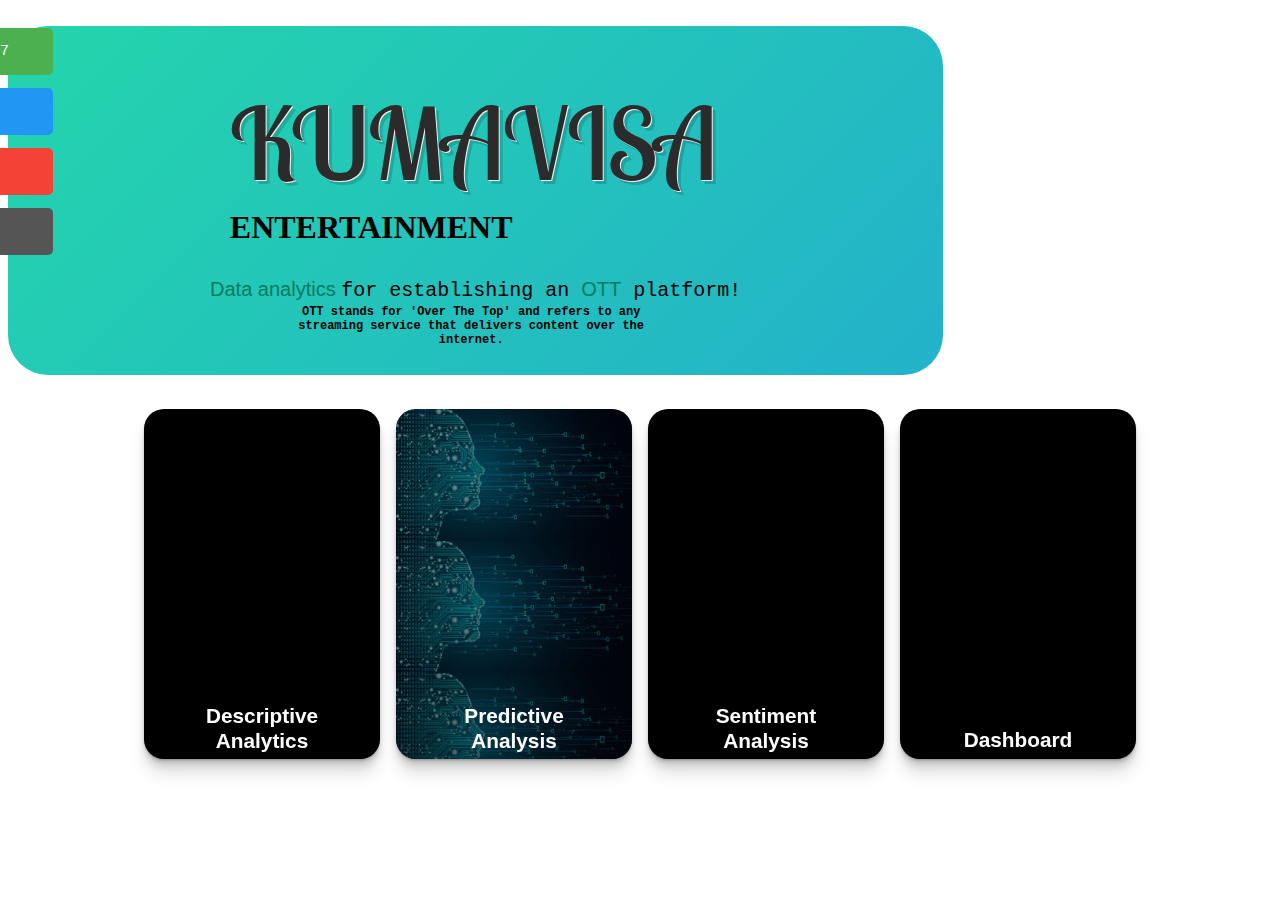
==== index.html @ 15eaf05e "Add files via upload" ====
<!DOCTYPE html>
<html>
<head>
    <title>KUMAVISA Entertainment</title>
    <meta charset="UTF-8">
    <meta name="viewport" content="width=device-width, initial-scale=1.0"> 
    <!-- CSS -->
    <link rel="stylesheet" href="https://cdn.jsdelivr.net/npm/bootstrap@4.5.3/dist/css/bootstrap.min.css" integrity="sha384-TX8t27EcRE3e/ihU7zmQxVncDAy5uIKz4rEkgIXeMed4M0jlfIDPvg6uqKI2xXr2" crossorigin="anonymous">
    <link rel="stylesheet" href="index.css">
    <link href='http://fonts.googleapis.com/css?family=Lobster+Two' rel='stylesheet' type
</head>
<body>
    <br/>
    <div id="mySidenav" class="sidenav">
        <a href="#" id="about">Sachi Trambadia : 321057</a>
        <a href="#" id="blog">Mahek Mulla      : 321043</a>
        <a href="#" id="projects">Viraj Patil : 321025</a>
        <a href="#" id="contact">Kundan Kabra : 321023</a>
      </div>
      
    <div class="container jumbotron1">
        <!-- <div class="main-heading">
               KUMAVISA Entertainment 
        </div> -->
        <h1 class="display-2 heading-big heading-big-square text-center"><span class="kuma">KUMAVISA</span> Entertainment</h1>
        <div class="sub-heading1">
               <span class="ott"> Data analytics </span>for establishing an <span class="ott">OTT</span> platform!
        </div>
        <div class="sub-heading2">      
               OTT stands for 'Over The Top' and refers to any streaming service that delivers content over the internet.      
        </div>
    </div>
    <br>
    <div class="container">
        <main class="page-content">
            <div class="card">
              <div class="content">
                <h2 class="title">Descriptive Analytics</h2>
                <p class="copy">To check which movies should we list on our platform</p>
                <a href="descriptive.html"><button class="btn">View more</button></a>
              </div>
            </div>
            <div class="card">
              <div class="content">
                <h2 class="title">Predictive Analysis</h2>
                <p class="copy">To predict which type of movies we need to produce</p>
                <a href="predictive.html"><button class="btn">View more</button></a>
              </div>
            </div>
            <div class="card">
              <div class="content">
                <h2 class="title">Sentiment Analysis</h2>
                <p class="copy">What audience thinks about some of the top movies</p>
                <a href="sentiment.html"><button class="btn">View more</button></a>
              </div>
            </div>
            <div class="card">
              <div class="content">
                <h2 class="title title-dash">Dashboard</h2>
                <p class="copy">This is where you get everything</p>
                <a href="dashboard.html"><button class="btn">Let's go</button></a>
              </div>
            </div>
          </main>
</div>
<br><br>
<!-- jQuery and JS bundle w/ Popper.js -->
<script src="https://code.jquery.com/jquery-3.5.1.slim.min.js" integrity="sha384-DfXdz2htPH0lsSSs5nCTpuj/zy4C+OGpamoFVy38MVBnE+IbbVYUew+OrCXaRkfj" crossorigin="anonymous"></script>
<script src="https://cdn.jsdelivr.net/npm/bootstrap@4.5.3/dist/js/bootstrap.bundle.min.js" integrity="sha384-ho+j7jyWK8fNQe+A12Hb8AhRq26LrZ/JpcUGGOn+Y7RsweNrtN/tE3MoK7ZeZDyx" crossorigin="anonymous"></script>
</body>
</html>
---- index.css ----
body{
    background-color: white;
    font-family: 'Courier New', Courier, monospace;
    background-image: url(https://images-na.ssl-images-amazon.com/images/I/C1qmG3fnRpS.png);
    backdrop-filter: blur(6px);
    backdrop-filter: brightness(-50px);
    background-size:50% !important;
}

.jumbotron1{
    border-radius: 40px;
    background-image: url();
    background: linear-gradient(-45deg, #ee7752, #e73c7e, #23a6d5, #23d5ab);
	background-size: 400% 400%;
    animation: gradient 15s ease infinite;
    padding: 28px 0px 28px 0px;
    width: 74%;
}

@keyframes gradient {
	0% {
		background-position: 0% 50%;
	}
	50% {
		background-position: 100% 50%;
	}
	100% {
		background-position: 0% 50%;
	}
}

.jumbotron2{
    border-radius: 7px;
}
    

.sub-heading1{
    padding: 0px 10px 3px 10px;
    font-size: 20px;
    text-align: center;
    color: #000000;
}

.sub-heading2{
    padding: 0px 291px 0px 282px;
    font-size: 12px;
    text-align: center;
    font-weight: bold;

}

.ott{
    color: #007b5e;
    font-weight: 500;
    font-family: 'Gill Sans', 'Gill Sans MT', Calibri, 'Trebuchet MS', sans-serif;
}



  .heading-big {
    font-weight: 600;
    text-transform: uppercase;
    color: black;
    margin: 0;
    padding: 0.15rem 0;
    line-height: 1.2;
    font-size: 2rem;
    -webkit-transition: color 0.5s ease-in, border-color 0.5s ease-in-out;
    transition: color 0.5s ease-in, border-color 0.5s ease-in-out;
    font-family: cursive;
  }


  .heading-big-square {
    padding: 1rem 1rem;
    border: 0px solid black;
    margin: 0.5rem auto 1rem auto;
    width: 56%;
}
  .heading-big:hover {
    color: white;
    border-color: darkorange;
  }
  
.kuma{
    font: 400 100px/1.3 'Lobster Two', Helvetica, sans-serif;
    color: #2b2b2b;
    text-shadow: 1px 1px 0px #ededed, 4px 4px 0px rgba(0,0,0,0.15);
}



  :root {
    --d: 700ms;
    --e: cubic-bezier(0.19, 1, 0.22, 1);
    --font-sans: 'Rubik', sans-serif;
    --font-serif: 'Cardo', serif;
  }
  
  * {
    box-sizing: border-box;
  }
  
  
  
  .page-content {
    display: grid;
    grid-gap: 1rem;
    padding: 1rem;
    max-width: 1024px;
    margin: 0 auto;
    font-family: var(--font-sans);
  }
  @media (min-width: 600px) {
    .page-content {
      grid-template-columns: repeat(2, 1fr);
    }
  }
  @media (min-width: 800px) {
    .page-content {
      grid-template-columns: repeat(4, 1fr);
    }
  }
  
  .card {
    position: relative;
    display: -webkit-box;
    display: flex;
    -webkit-box-align: end;
            align-items: flex-end;
    overflow: hidden;
    padding: 1rem;
    width: 100%;
    text-align: center;
    color: white;
    background-color: black;
    border-radius: 1.25rem;
    box-shadow: 0 1px 1px rgba(0, 0, 0, 0.1), 0 2px 2px rgba(0, 0, 0, 0.1), 0 4px 4px rgba(0, 0, 0, 0.1), 0 8px 8px rgba(0, 0, 0, 0.1), 0 16px 16px rgba(0, 0, 0, 0.1);
  }
  @media (min-width: 600px) {
    .card {
      height: 350px;
    }
  }
  .card:before {
    content: '';
    position: absolute;
    top: 0;
    left: 0;
    width: 100%;
    height: 110%;
    background-size: cover;
    background-position: 0 0;
    -webkit-transition: -webkit-transform calc(var(--d) * 1.5) var(--e);
    transition: -webkit-transform calc(var(--d) * 1.5) var(--e);
    transition: transform calc(var(--d) * 1.5) var(--e);
    transition: transform calc(var(--d) * 1.5) var(--e), -webkit-transform calc(var(--d) * 1.5) var(--e);
    pointer-events: none;
  }
  .card:after {
    content: '';
    display: block;
    position: absolute;
    top: 0;
    left: 0;
    width: 100%;
    height: 200%;
    pointer-events: none;
    background-image: -webkit-gradient(linear, left top, left bottom, from(rgba(0, 0, 0, 0)), color-stop(11.7%, rgba(0, 0, 0, 0.009)), color-stop(22.1%, rgba(0, 0, 0, 0.034)), color-stop(31.2%, rgba(0, 0, 0, 0.072)), color-stop(39.4%, rgba(0, 0, 0, 0.123)), color-stop(46.6%, rgba(0, 0, 0, 0.182)), color-stop(53.1%, rgba(0, 0, 0, 0.249)), color-stop(58.9%, rgba(0, 0, 0, 0.32)), color-stop(64.3%, rgba(0, 0, 0, 0.394)), color-stop(69.3%, rgba(0, 0, 0, 0.468)), color-stop(74.1%, rgba(0, 0, 0, 0.54)), color-stop(78.8%, rgba(0, 0, 0, 0.607)), color-stop(83.6%, rgba(0, 0, 0, 0.668)), color-stop(88.7%, rgba(0, 0, 0, 0.721)), color-stop(94.1%, rgba(0, 0, 0, 0.762)), to(rgba(0, 0, 0, 0.79)));
    background-image: linear-gradient(to bottom, rgba(0, 0, 0, 0) 0%, rgba(0, 0, 0, 0.009) 11.7%, rgba(0, 0, 0, 0.034) 22.1%, rgba(0, 0, 0, 0.072) 31.2%, rgba(0, 0, 0, 0.123) 39.4%, rgba(0, 0, 0, 0.182) 46.6%, rgba(0, 0, 0, 0.249) 53.1%, rgba(0, 0, 0, 0.32) 58.9%, rgba(0, 0, 0, 0.394) 64.3%, rgba(0, 0, 0, 0.468) 69.3%, rgba(0, 0, 0, 0.54) 74.1%, rgba(0, 0, 0, 0.607) 78.8%, rgba(0, 0, 0, 0.668) 83.6%, rgba(0, 0, 0, 0.721) 88.7%, rgba(0, 0, 0, 0.762) 94.1%, rgba(0, 0, 0, 0.79) 100%);
    -webkit-transform: translateY(-50%);
            transform: translateY(-50%);
    -webkit-transition: -webkit-transform calc(var(--d) * 2) var(--e);
    transition: -webkit-transform calc(var(--d) * 2) var(--e);
    transition: transform calc(var(--d) * 2) var(--e);
    transition: transform calc(var(--d) * 2) var(--e), -webkit-transform calc(var(--d) * 2) var(--e);
  }
  .card:nth-child(1):before {
    background-image: url(https://q3p9g6n2.rocketcdn.me/wp-content/ml-loads/2014/12/man-data-analytics-chalkboard-ss-1920.jpg);
    opacity: 0.5;
  }
  .card:nth-child(2):before {
    background-image: url([data-uri]);
    opacity: 0.5;
    background-size: 100%;
 }
  .card:nth-child(3):before {
    background-image: url(https://miro.medium.com/max/3840/1*0DZJWhyrntwFcloRdrk7EQ.jpeg);
    opacity: 0.5;
}
  .card:nth-child(4):before {
    background-image: url(https://image.shutterstock.com/image-photo/businessman-analyzing-business-analytics-ba-260nw-758444896.jpg);
    background-size: 230%;
    background-position-x: -55px;
    opacity: 0.5;
}
  
  .content {
    position: relative;
    display: -webkit-box;
    display: flex;
    -webkit-box-orient: vertical;
    -webkit-box-direction: normal;
            flex-direction: column;
    -webkit-box-align: center;
            align-items: center;
    width: 100%;
    padding: 1rem;
    -webkit-transition: -webkit-transform var(--d) var(--e);
    transition: -webkit-transform var(--d) var(--e);
    transition: transform var(--d) var(--e);
    transition: transform var(--d) var(--e), -webkit-transform var(--d) var(--e);
    z-index: 1;
  }
  .content > * + * {
    margin-top: 1rem;
  }
  
  .title {
    font-size: 1.3rem;
    font-weight: bold;
    line-height: 1.2;
  }

  .title-dash{
    font-size: 1.3rem;
    font-weight: bold;
    line-height: 2.2;
    padding-top: 00.75rem;
  }
  
  .copy {
    font-family: var(--font-serif);
    font-size: 1.125rem;
    font-style: italic;
    line-height: 1.35;
  }
  
  .btn {
    cursor: pointer;
    margin-top: 1.5rem;
    padding: 0.75rem 1.5rem;
    font-size: 0.65rem;
    font-weight: bold;
    letter-spacing: 0.025rem;
    text-transform: uppercase;
    color: white;
    background-color: black;
    border: none;
  }
  .btn:hover {
    background-color: #0d0d0d;
  }
  .btn:focus {
    outline: 1px dashed yellow;
    outline-offset: 3px;
  }
  
  @media (hover: hover) and (min-width: 600px) {
    .card:after {
      -webkit-transform: translateY(0);
              transform: translateY(0);
    }
  
    .content {
      -webkit-transform: translateY(calc(100% - 4.5rem));
              transform: translateY(calc(100% - 4.5rem));
    }
    .content > *:not(.title) {
      opacity: 0;
      -webkit-transform: translateY(1rem);
              transform: translateY(1rem);
      -webkit-transition: opacity var(--d) var(--e), -webkit-transform var(--d) var(--e);
      transition: opacity var(--d) var(--e), -webkit-transform var(--d) var(--e);
      transition: transform var(--d) var(--e), opacity var(--d) var(--e);
      transition: transform var(--d) var(--e), opacity var(--d) var(--e), -webkit-transform var(--d) var(--e);
    }
  
    .card:hover,
    .card:focus-within {
      -webkit-box-align: center;
              align-items: center;
    }
    .card:hover:before,
    .card:focus-within:before {
      -webkit-transform: translateY(-4%);
              transform: translateY(-4%);
    }
    .card:hover:after,
    .card:focus-within:after {
      -webkit-transform: translateY(-50%);
              transform: translateY(-50%);
    }
    .card:hover .content,
    .card:focus-within .content {
      -webkit-transform: translateY(0);
              transform: translateY(0);
    }
    .card:hover .content > *:not(.title),
    .card:hover .content > *:not(.title-dash),
    .card:focus-within .content > *:not(.title) {
      opacity: 1;
      -webkit-transform: translateY(0);
              transform: translateY(0);
      -webkit-transition-delay: calc(var(--d) / 8);
              transition-delay: calc(var(--d) / 8);
    }
  
    .card:focus-within:before, .card:focus-within:after,
    .card:focus-within .content,
    .card:focus-within .content > *:not(.title),
    .card:focus-within .content > *:not(.title-dash) {
      -webkit-transition-duration: 0s;
              transition-duration: 0s;
    }
  }
  

  /* side names */
  #mySidenav a {
    position: absolute;
    left: -230px;
    transition: 0.3s;
    padding: 15px 0px 15px 15px;
    width: 275px;
    text-decoration: none;
    font-size: 15px;
    color: white;
    border-radius: 0 5px 5px 0;
  }
  
  #mySidenav a:hover {
    left: 0;
  }
  
  #about {
    top: 20px;
    background-color: #4CAF50;
  }
  
  #blog {
    top: 80px;
    background-color: #2196F3;
  }
  
  #projects {
    top: 140px;
    background-color: #f44336;
  }
  
  #contact {
    top: 200px;
    background-color: #555
  }
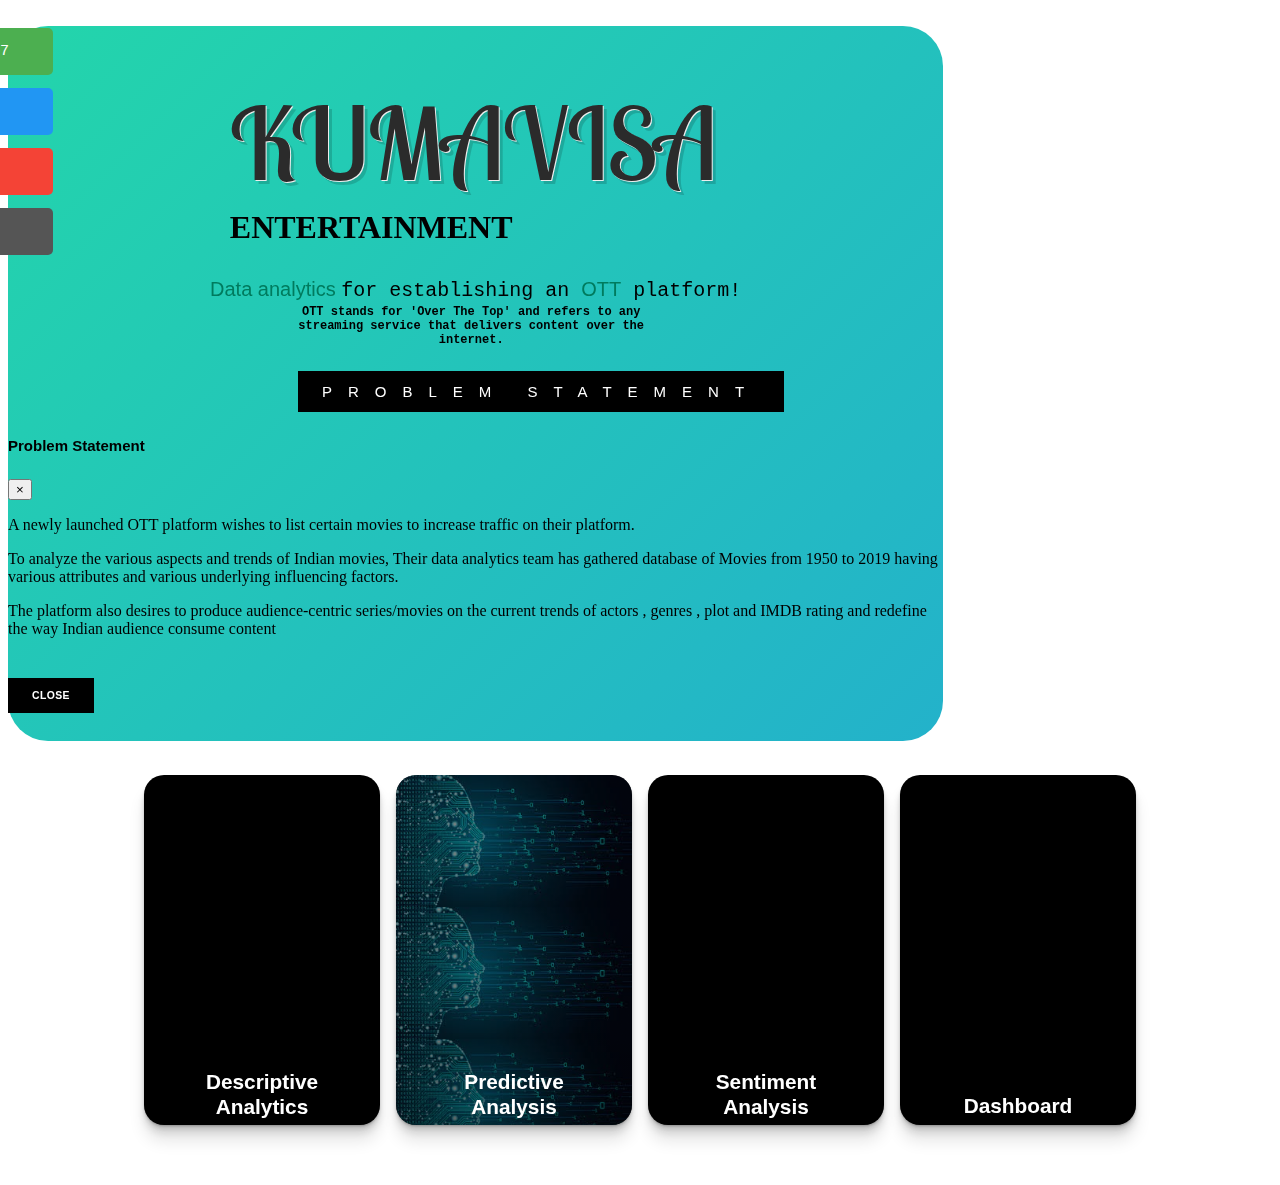
==== commit adf7679b: "Add files via upload" ====
--- a/index.html
+++ b/index.html
@@ -7,14 +7,14 @@
     <!-- CSS -->
     <link rel="stylesheet" href="https://cdn.jsdelivr.net/npm/bootstrap@4.5.3/dist/css/bootstrap.min.css" integrity="sha384-TX8t27EcRE3e/ihU7zmQxVncDAy5uIKz4rEkgIXeMed4M0jlfIDPvg6uqKI2xXr2" crossorigin="anonymous">
     <link rel="stylesheet" href="index.css">
-    <link href='http://fonts.googleapis.com/css?family=Lobster+Two' rel='stylesheet' type
+    <link href='http://fonts.googleapis.com/css?family=Lobster+Two' rel='stylesheet'>
 </head>
 <body>
     <br/>
     <div id="mySidenav" class="sidenav">
         <a href="#" id="about">Sachi Trambadia : 321057</a>
-        <a href="#" id="blog">Mahek Mulla      : 321043</a>
-        <a href="#" id="projects">Viraj Patil : 321025</a>
+        <a href="#" id="blog">Mahek Mulla      : 321031</a>
+        <a href="#" id="projects">Viraj Patil : 321058</a>
         <a href="#" id="contact">Kundan Kabra : 321023</a>
       </div>
       
@@ -29,6 +29,34 @@
         <div class="sub-heading2">      
                OTT stands for 'Over The Top' and refers to any streaming service that delivers content over the internet.      
         </div>
+        <!-- Button trigger modal -->
+<button type="button" class="btn btn-primary" style="margin-left: 31%;font-weight: 400;font-family: Impact, Haettenschweiler, 'Arial Narrow Bold', sans-serif;font-size: 15px;letter-spacing: 1rem;"  data-toggle="modal" data-target="#exampleModalCenter">
+  Problem Statement
+</button>
+
+<!-- Modal -->
+<div class="modal fade" id="exampleModalCenter" tabindex="-1" role="dialog" aria-labelledby="exampleModalCenterTitle" aria-hidden="true">
+  <div class="modal-dialog modal-dialog-centered" role="document">
+    <div class="modal-content">
+      <div class="modal-header">
+        <h5 class="modal-title" id="exampleModalLongTitle" style="font-family: Impact, Haettenschweiler, 'Arial Narrow Bold', sans-serif;font-size: 15px;">Problem Statement</h5>
+        <button type="button" class="close" data-dismiss="modal" aria-label="Close">
+          <span aria-hidden="true">&times;</span>
+        </button>
+      </div>
+      <div class="modal-body" style="font-family: Cambria, Cochin, Georgia, Times, 'Times New Roman', serif;">
+        <p>A newly launched OTT platform wishes to list certain movies to increase traffic on their platform.</p>
+        <p>To analyze the various aspects and trends of Indian movies, Their data analytics team has gathered database of Movies from 1950 to 2019 having various attributes and various underlying influencing factors.</p> 
+ 
+        <p>The platform also desires to produce audience-centric  series/movies on the current trends of actors , genres , plot and IMDB rating and redefine the way Indian audience consume content</p>
+
+      </div>
+      <div class="modal-footer">
+        <button type="button" class="btn btn-secondary" data-dismiss="modal">Close</button>
+      </div>
+    </div>
+  </div>
+</div>
     </div>
     <br>
     <div class="container">
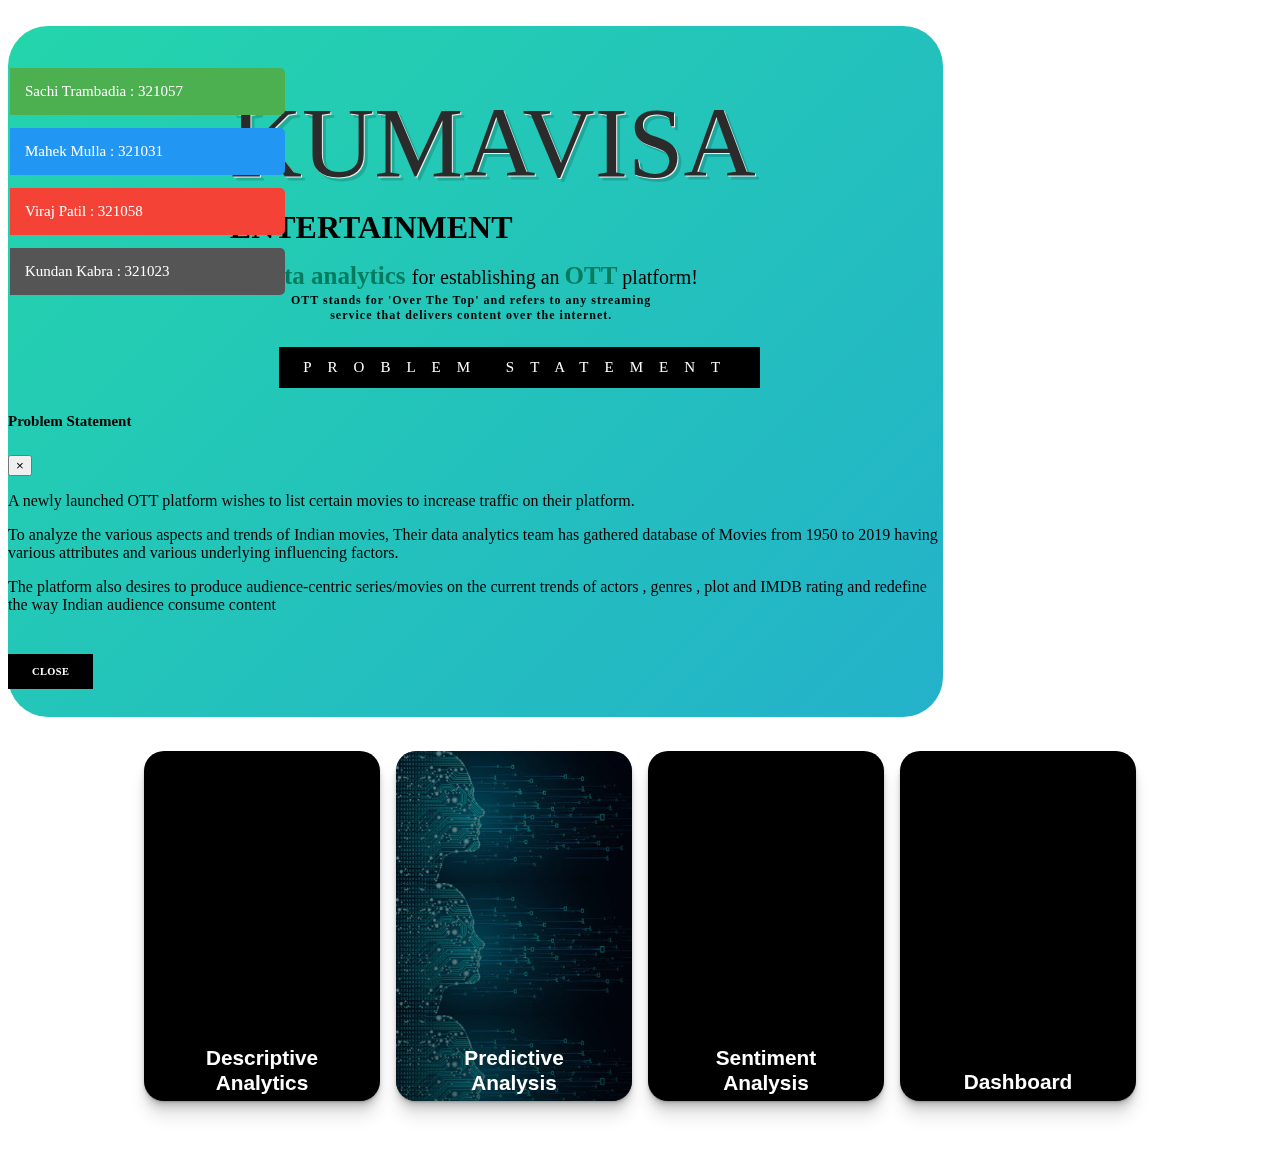
==== commit ad536e9a: "finalCommit" ====
--- a/index.html
+++ b/index.html
@@ -1,99 +1,125 @@
-<!DOCTYPE html>
-<html>
-<head>
-    <title>KUMAVISA Entertainment</title>
-    <meta charset="UTF-8">
-    <meta name="viewport" content="width=device-width, initial-scale=1.0"> 
-    <!-- CSS -->
-    <link rel="stylesheet" href="https://cdn.jsdelivr.net/npm/bootstrap@4.5.3/dist/css/bootstrap.min.css" integrity="sha384-TX8t27EcRE3e/ihU7zmQxVncDAy5uIKz4rEkgIXeMed4M0jlfIDPvg6uqKI2xXr2" crossorigin="anonymous">
-    <link rel="stylesheet" href="index.css">
-    <link href='http://fonts.googleapis.com/css?family=Lobster+Two' rel='stylesheet'>
-</head>
-<body>
-    <br/>
-    <div id="mySidenav" class="sidenav">
-        <a href="#" id="about">Sachi Trambadia : 321057</a>
-        <a href="#" id="blog">Mahek Mulla      : 321031</a>
-        <a href="#" id="projects">Viraj Patil : 321058</a>
-        <a href="#" id="contact">Kundan Kabra : 321023</a>
-      </div>
-      
-    <div class="container jumbotron1">
-        <!-- <div class="main-heading">
-               KUMAVISA Entertainment 
-        </div> -->
-        <h1 class="display-2 heading-big heading-big-square text-center"><span class="kuma">KUMAVISA</span> Entertainment</h1>
-        <div class="sub-heading1">
-               <span class="ott"> Data analytics </span>for establishing an <span class="ott">OTT</span> platform!
-        </div>
-        <div class="sub-heading2">      
-               OTT stands for 'Over The Top' and refers to any streaming service that delivers content over the internet.      
-        </div>
-        <!-- Button trigger modal -->
-<button type="button" class="btn btn-primary" style="margin-left: 31%;font-weight: 400;font-family: Impact, Haettenschweiler, 'Arial Narrow Bold', sans-serif;font-size: 15px;letter-spacing: 1rem;"  data-toggle="modal" data-target="#exampleModalCenter">
-  Problem Statement
-</button>
-
-<!-- Modal -->
-<div class="modal fade" id="exampleModalCenter" tabindex="-1" role="dialog" aria-labelledby="exampleModalCenterTitle" aria-hidden="true">
-  <div class="modal-dialog modal-dialog-centered" role="document">
-    <div class="modal-content">
-      <div class="modal-header">
-        <h5 class="modal-title" id="exampleModalLongTitle" style="font-family: Impact, Haettenschweiler, 'Arial Narrow Bold', sans-serif;font-size: 15px;">Problem Statement</h5>
-        <button type="button" class="close" data-dismiss="modal" aria-label="Close">
-          <span aria-hidden="true">&times;</span>
-        </button>
-      </div>
-      <div class="modal-body" style="font-family: Cambria, Cochin, Georgia, Times, 'Times New Roman', serif;">
-        <p>A newly launched OTT platform wishes to list certain movies to increase traffic on their platform.</p>
-        <p>To analyze the various aspects and trends of Indian movies, Their data analytics team has gathered database of Movies from 1950 to 2019 having various attributes and various underlying influencing factors.</p> 
- 
-        <p>The platform also desires to produce audience-centric  series/movies on the current trends of actors , genres , plot and IMDB rating and redefine the way Indian audience consume content</p>
-
-      </div>
-      <div class="modal-footer">
-        <button type="button" class="btn btn-secondary" data-dismiss="modal">Close</button>
-      </div>
-    </div>
-  </div>
-</div>
-    </div>
-    <br>
-    <div class="container">
-        <main class="page-content">
-            <div class="card">
-              <div class="content">
-                <h2 class="title">Descriptive Analytics</h2>
-                <p class="copy">To check which movies should we list on our platform</p>
-                <a href="descriptive.html"><button class="btn">View more</button></a>
-              </div>
-            </div>
-            <div class="card">
-              <div class="content">
-                <h2 class="title">Predictive Analysis</h2>
-                <p class="copy">To predict which type of movies we need to produce</p>
-                <a href="predictive.html"><button class="btn">View more</button></a>
-              </div>
-            </div>
-            <div class="card">
-              <div class="content">
-                <h2 class="title">Sentiment Analysis</h2>
-                <p class="copy">What audience thinks about some of the top movies</p>
-                <a href="sentiment.html"><button class="btn">View more</button></a>
-              </div>
-            </div>
-            <div class="card">
-              <div class="content">
-                <h2 class="title title-dash">Dashboard</h2>
-                <p class="copy">This is where you get everything</p>
-                <a href="dashboard.html"><button class="btn">Let's go</button></a>
-              </div>
-            </div>
-          </main>
-</div>
-<br><br>
-<!-- jQuery and JS bundle w/ Popper.js -->
-<script src="https://code.jquery.com/jquery-3.5.1.slim.min.js" integrity="sha384-DfXdz2htPH0lsSSs5nCTpuj/zy4C+OGpamoFVy38MVBnE+IbbVYUew+OrCXaRkfj" crossorigin="anonymous"></script>
-<script src="https://cdn.jsdelivr.net/npm/bootstrap@4.5.3/dist/js/bootstrap.bundle.min.js" integrity="sha384-ho+j7jyWK8fNQe+A12Hb8AhRq26LrZ/JpcUGGOn+Y7RsweNrtN/tE3MoK7ZeZDyx" crossorigin="anonymous"></script>
-</body>
+<!DOCTYPE html>
+<html>
+<head>
+    <title>KUMAVISA Entertainment</title>
+    <meta charset="UTF-8">
+    <meta name="viewport" content="width=device-width, initial-scale=1.0"> 
+    <!-- CSS -->
+    <link rel="stylesheet" href="https://cdn.jsdelivr.net/npm/bootstrap@4.5.3/dist/css/bootstrap.min.css" integrity="sha384-TX8t27EcRE3e/ihU7zmQxVncDAy5uIKz4rEkgIXeMed4M0jlfIDPvg6uqKI2xXr2" crossorigin="anonymous">
+    <link rel="stylesheet" href="index.css">
+    <link href='http://fonts.googleapis.com/css?family=Lobster+Two' rel='stylesheet'>
+</head>
+<body>
+    
+    <!-- <nav class="navbar navbar-expand-lg navbar-light bg-light " style="font-family: Impact, Haettenschweiler, 'Arial Narrow Bold', sans-serif;">
+      <a class="navbar-brand" href="index.html" style="margin-left: 400px;font-size: 25px;">KUMAVISA&nbsp;&nbsp;&nbsp;&nbsp;&nbsp;&nbsp;&nbsp;&nbsp;&nbsp;</a>
+      <button class="navbar-toggler" type="button" data-toggle="collapse" data-target="#navbarNavDropdown" aria-controls="navbarNavDropdown" aria-expanded="false" aria-label="Toggle navigation">
+        <span class="navbar-toggler-icon"></span>
+      </button>
+      <div class="collapse navbar-collapse" id="navbarNavDropdown">
+        <ul class="navbar-nav">
+          <li class="nav-item active">
+            <a class="nav-link" href="index.html">Home &nbsp;</a>
+          </li>
+          <li class="nav-item ">
+            <a class="nav-link" href="descriptive.html">Descriptive Analysis&nbsp;</a>
+          </li>
+          <li class="nav-item">
+            <a class="nav-link" href="predictive.html">Predictive Analysis&nbsp;</a>
+          </li>
+          <li class="nav-item">
+              <a class="nav-link" href="sentiment.html">Sentiment Analysis&nbsp;</a>
+            </li>
+            <li class="nav-item">
+              <a class="nav-link" href="dashboard.html">Dashboard&nbsp;</a>
+            </li>
+        </ul>
+      </div>
+    </nav> -->
+    <br/>
+    <div id="mySidenav" class="sidenav">
+        <a href="#" id="about">Sachi Trambadia : 321057</a>
+        <a href="#" id="blog">Mahek Mulla      : 321031</a>
+        <a href="#" id="projects">Viraj Patil : 321058</a>
+        <a href="#" id="contact">Kundan Kabra : 321023</a>
+      </div>
+      
+    <div class="container jumbotron1">
+        <!-- <div class="main-heading">
+               KUMAVISA Entertainment 
+        </div> -->
+        <h1 class="display-2 heading-big heading-big-square text-center"><span class="kuma">KUMAVISA</span> Entertainment</h1>
+        <div class="sub-heading1">
+               <span class="ott"> Data analytics </span>for establishing an <span class="ott">OTT</span> platform!
+        </div>
+        <div class="sub-heading2" style="letter-spacing: 1px;font-family: 'Times New Roman', Times, serif;">      
+               OTT stands for 'Over The Top' and refers to any streaming service that delivers content over the internet.      
+        </div>
+        <!-- Button trigger modal -->
+<button type="button" class="btn btn-primary" style="margin-left: 29%;font-weight: 400;font-size: 15px;letter-spacing: 1rem;"  data-toggle="modal" data-target="#exampleModalCenter">
+  Problem Statement
+</button>
+
+<!-- Modal -->
+<div class="modal fade" id="exampleModalCenter" tabindex="-1" role="dialog" aria-labelledby="exampleModalCenterTitle" aria-hidden="true" style="font-family: cursive;">
+  <div class="modal-dialog modal-dialog-centered" role="document">
+    <div class="modal-content">
+      <div class="modal-header">
+        <h5 id="exampleModalLongTitle" style="font-family: cursive;font-size: 15px;">Problem Statement</h5>
+        <button type="button" class="close" data-dismiss="modal" aria-label="Close">
+          <span aria-hidden="true">&times;</span>
+        </button>
+      </div>
+      <div class="modal-body" style="font-family: Cambria, Cochin, Georgia, Times, 'Times New Roman', serif;">
+        <p>A newly launched OTT platform wishes to list certain movies to increase traffic on their platform.</p>
+        <p>To analyze the various aspects and trends of Indian movies, Their data analytics team has gathered database of Movies from 1950 to 2019 having various attributes and various underlying influencing factors.</p> 
+ 
+        <p>The platform also desires to produce audience-centric  series/movies on the current trends of actors , genres , plot and IMDB rating and redefine the way Indian audience consume content</p>
+
+      </div>
+      <div class="modal-footer">
+        <button type="button" class="btn btn-secondary" data-dismiss="modal">Close</button>
+      </div>
+    </div>
+  </div>
+</div>
+    </div>
+    <br>
+    <div class="container">
+        <main class="page-content">
+            <div class="card">
+              <div class="content">
+                <h2 class="title">Descriptive Analytics</h2>
+                <p class="copy">To check which movies should we list on our platform</p>
+                <a href="descriptive.html"><button class="btn">View more</button></a>
+              </div>
+            </div>
+            <div class="card">
+              <div class="content">
+                <h2 class="title">Predictive Analysis</h2>
+                <p class="copy">To predict which type of movies we need to produce</p>
+                <a href="predictive.html"><button class="btn">View more</button></a>
+              </div>
+            </div>
+            <div class="card">
+              <div class="content">
+                <h2 class="title">Sentiment Analysis</h2>
+                <p class="copy">What audience thinks about some of the top movies</p>
+                <a href="sentiment.html"><button class="btn">View more</button></a>
+              </div>
+            </div>
+            <div class="card">
+              <div class="content">
+                <h2 class="title title-dash">Dashboard</h2>
+                <p class="copy">This is where you get everything</p>
+                <a href="dashboard.html"><button class="btn">Let's go</button></a>
+              </div>
+            </div>
+          </main>
+</div>
+<br><br>
+<!-- jQuery and JS bundle w/ Popper.js -->
+<script src="https://code.jquery.com/jquery-3.5.1.slim.min.js" integrity="sha384-DfXdz2htPH0lsSSs5nCTpuj/zy4C+OGpamoFVy38MVBnE+IbbVYUew+OrCXaRkfj" crossorigin="anonymous"></script>
+<script src="https://cdn.jsdelivr.net/npm/bootstrap@4.5.3/dist/js/bootstrap.bundle.min.js" integrity="sha384-ho+j7jyWK8fNQe+A12Hb8AhRq26LrZ/JpcUGGOn+Y7RsweNrtN/tE3MoK7ZeZDyx" crossorigin="anonymous"></script>
+</body>
 </html>--- a/index.css
+++ b/index.css
@@ -1,357 +1,362 @@
-  
-body{
-    background-color: white;
-    font-family: 'Courier New', Courier, monospace;
-    background-image: url(https://images-na.ssl-images-amazon.com/images/I/C1qmG3fnRpS.png);
-    backdrop-filter: blur(6px);
-    backdrop-filter: brightness(-50px);
-    background-size:50% !important;
-}
-
-.jumbotron1{
-    border-radius: 40px;
-    background-image: url();
-    background: linear-gradient(-45deg, #ee7752, #e73c7e, #23a6d5, #23d5ab);
-	background-size: 400% 400%;
-    animation: gradient 15s ease infinite;
-    padding: 28px 0px 28px 0px;
-    width: 74%;
-}
-
-@keyframes gradient {
-	0% {
-		background-position: 0% 50%;
-	}
-	50% {
-		background-position: 100% 50%;
-	}
-	100% {
-		background-position: 0% 50%;
-	}
-}
-
-.jumbotron2{
-    border-radius: 7px;
-}
-    
-
-.sub-heading1{
-    padding: 0px 10px 3px 10px;
-    font-size: 20px;
-    text-align: center;
-    color: #000000;
-}
-
-.sub-heading2{
-    padding: 0px 291px 0px 282px;
-    font-size: 12px;
-    text-align: center;
-    font-weight: bold;
-
-}
-
-.ott{
-    color: #007b5e;
-    font-weight: 500;
-    font-family: 'Gill Sans', 'Gill Sans MT', Calibri, 'Trebuchet MS', sans-serif;
-}
-
-
-
-  .heading-big {
-    font-weight: 600;
-    text-transform: uppercase;
-    color: black;
-    margin: 0;
-    padding: 0.15rem 0;
-    line-height: 1.2;
-    font-size: 2rem;
-    -webkit-transition: color 0.5s ease-in, border-color 0.5s ease-in-out;
-    transition: color 0.5s ease-in, border-color 0.5s ease-in-out;
-    font-family: cursive;
-  }
-
-
-  .heading-big-square {
-    padding: 1rem 1rem;
-    border: 0px solid black;
-    margin: 0.5rem auto 1rem auto;
-    width: 56%;
-}
-  .heading-big:hover {
-    color: white;
-    border-color: darkorange;
-  }
-  
-.kuma{
-    font: 400 100px/1.3 'Lobster Two', Helvetica, sans-serif;
-    color: #2b2b2b;
-    text-shadow: 1px 1px 0px #ededed, 4px 4px 0px rgba(0,0,0,0.15);
-}
-
-
-
-  :root {
-    --d: 700ms;
-    --e: cubic-bezier(0.19, 1, 0.22, 1);
-    --font-sans: 'Rubik', sans-serif;
-    --font-serif: 'Cardo', serif;
-  }
-  
-  * {
-    box-sizing: border-box;
-  }
-  
-  
-  
-  .page-content {
-    display: grid;
-    grid-gap: 1rem;
-    padding: 1rem;
-    max-width: 1024px;
-    margin: 0 auto;
-    font-family: var(--font-sans);
-  }
-  @media (min-width: 600px) {
-    .page-content {
-      grid-template-columns: repeat(2, 1fr);
-    }
-  }
-  @media (min-width: 800px) {
-    .page-content {
-      grid-template-columns: repeat(4, 1fr);
-    }
-  }
-  
-  .card {
-    position: relative;
-    display: -webkit-box;
-    display: flex;
-    -webkit-box-align: end;
-            align-items: flex-end;
-    overflow: hidden;
-    padding: 1rem;
-    width: 100%;
-    text-align: center;
-    color: white;
-    background-color: black;
-    border-radius: 1.25rem;
-    box-shadow: 0 1px 1px rgba(0, 0, 0, 0.1), 0 2px 2px rgba(0, 0, 0, 0.1), 0 4px 4px rgba(0, 0, 0, 0.1), 0 8px 8px rgba(0, 0, 0, 0.1), 0 16px 16px rgba(0, 0, 0, 0.1);
-  }
-  @media (min-width: 600px) {
-    .card {
-      height: 350px;
-    }
-  }
-  .card:before {
-    content: '';
-    position: absolute;
-    top: 0;
-    left: 0;
-    width: 100%;
-    height: 110%;
-    background-size: cover;
-    background-position: 0 0;
-    -webkit-transition: -webkit-transform calc(var(--d) * 1.5) var(--e);
-    transition: -webkit-transform calc(var(--d) * 1.5) var(--e);
-    transition: transform calc(var(--d) * 1.5) var(--e);
-    transition: transform calc(var(--d) * 1.5) var(--e), -webkit-transform calc(var(--d) * 1.5) var(--e);
-    pointer-events: none;
-  }
-  .card:after {
-    content: '';
-    display: block;
-    position: absolute;
-    top: 0;
-    left: 0;
-    width: 100%;
-    height: 200%;
-    pointer-events: none;
-    background-image: -webkit-gradient(linear, left top, left bottom, from(rgba(0, 0, 0, 0)), color-stop(11.7%, rgba(0, 0, 0, 0.009)), color-stop(22.1%, rgba(0, 0, 0, 0.034)), color-stop(31.2%, rgba(0, 0, 0, 0.072)), color-stop(39.4%, rgba(0, 0, 0, 0.123)), color-stop(46.6%, rgba(0, 0, 0, 0.182)), color-stop(53.1%, rgba(0, 0, 0, 0.249)), color-stop(58.9%, rgba(0, 0, 0, 0.32)), color-stop(64.3%, rgba(0, 0, 0, 0.394)), color-stop(69.3%, rgba(0, 0, 0, 0.468)), color-stop(74.1%, rgba(0, 0, 0, 0.54)), color-stop(78.8%, rgba(0, 0, 0, 0.607)), color-stop(83.6%, rgba(0, 0, 0, 0.668)), color-stop(88.7%, rgba(0, 0, 0, 0.721)), color-stop(94.1%, rgba(0, 0, 0, 0.762)), to(rgba(0, 0, 0, 0.79)));
-    background-image: linear-gradient(to bottom, rgba(0, 0, 0, 0) 0%, rgba(0, 0, 0, 0.009) 11.7%, rgba(0, 0, 0, 0.034) 22.1%, rgba(0, 0, 0, 0.072) 31.2%, rgba(0, 0, 0, 0.123) 39.4%, rgba(0, 0, 0, 0.182) 46.6%, rgba(0, 0, 0, 0.249) 53.1%, rgba(0, 0, 0, 0.32) 58.9%, rgba(0, 0, 0, 0.394) 64.3%, rgba(0, 0, 0, 0.468) 69.3%, rgba(0, 0, 0, 0.54) 74.1%, rgba(0, 0, 0, 0.607) 78.8%, rgba(0, 0, 0, 0.668) 83.6%, rgba(0, 0, 0, 0.721) 88.7%, rgba(0, 0, 0, 0.762) 94.1%, rgba(0, 0, 0, 0.79) 100%);
-    -webkit-transform: translateY(-50%);
-            transform: translateY(-50%);
-    -webkit-transition: -webkit-transform calc(var(--d) * 2) var(--e);
-    transition: -webkit-transform calc(var(--d) * 2) var(--e);
-    transition: transform calc(var(--d) * 2) var(--e);
-    transition: transform calc(var(--d) * 2) var(--e), -webkit-transform calc(var(--d) * 2) var(--e);
-  }
-  .card:nth-child(1):before {
-    background-image: url(https://q3p9g6n2.rocketcdn.me/wp-content/ml-loads/2014/12/man-data-analytics-chalkboard-ss-1920.jpg);
-    opacity: 0.5;
-  }
-  .card:nth-child(2):before {
-    background-image: url([data-uri]);
-    opacity: 0.5;
-    background-size: 100%;
- }
-  .card:nth-child(3):before {
-    background-image: url(https://miro.medium.com/max/3840/1*0DZJWhyrntwFcloRdrk7EQ.jpeg);
-    opacity: 0.5;
-}
-  .card:nth-child(4):before {
-    background-image: url(https://image.shutterstock.com/image-photo/businessman-analyzing-business-analytics-ba-260nw-758444896.jpg);
-    background-size: 230%;
-    background-position-x: -55px;
-    opacity: 0.5;
-}
-  
-  .content {
-    position: relative;
-    display: -webkit-box;
-    display: flex;
-    -webkit-box-orient: vertical;
-    -webkit-box-direction: normal;
-            flex-direction: column;
-    -webkit-box-align: center;
-            align-items: center;
-    width: 100%;
-    padding: 1rem;
-    -webkit-transition: -webkit-transform var(--d) var(--e);
-    transition: -webkit-transform var(--d) var(--e);
-    transition: transform var(--d) var(--e);
-    transition: transform var(--d) var(--e), -webkit-transform var(--d) var(--e);
-    z-index: 1;
-  }
-  .content > * + * {
-    margin-top: 1rem;
-  }
-  
-  .title {
-    font-size: 1.3rem;
-    font-weight: bold;
-    line-height: 1.2;
-  }
-
-  .title-dash{
-    font-size: 1.3rem;
-    font-weight: bold;
-    line-height: 2.2;
-    padding-top: 00.75rem;
-  }
-  
-  .copy {
-    font-family: var(--font-serif);
-    font-size: 1.125rem;
-    font-style: italic;
-    line-height: 1.35;
-  }
-  
-  .btn {
-    cursor: pointer;
-    margin-top: 1.5rem;
-    padding: 0.75rem 1.5rem;
-    font-size: 0.65rem;
-    font-weight: bold;
-    letter-spacing: 0.025rem;
-    text-transform: uppercase;
-    color: white;
-    background-color: black;
-    border: none;
-  }
-  .btn:hover {
-    background-color: #0d0d0d;
-  }
-  .btn:focus {
-    outline: 1px dashed yellow;
-    outline-offset: 3px;
-  }
-  
-  @media (hover: hover) and (min-width: 600px) {
-    .card:after {
-      -webkit-transform: translateY(0);
-              transform: translateY(0);
-    }
-  
-    .content {
-      -webkit-transform: translateY(calc(100% - 4.5rem));
-              transform: translateY(calc(100% - 4.5rem));
-    }
-    .content > *:not(.title) {
-      opacity: 0;
-      -webkit-transform: translateY(1rem);
-              transform: translateY(1rem);
-      -webkit-transition: opacity var(--d) var(--e), -webkit-transform var(--d) var(--e);
-      transition: opacity var(--d) var(--e), -webkit-transform var(--d) var(--e);
-      transition: transform var(--d) var(--e), opacity var(--d) var(--e);
-      transition: transform var(--d) var(--e), opacity var(--d) var(--e), -webkit-transform var(--d) var(--e);
-    }
-  
-    .card:hover,
-    .card:focus-within {
-      -webkit-box-align: center;
-              align-items: center;
-    }
-    .card:hover:before,
-    .card:focus-within:before {
-      -webkit-transform: translateY(-4%);
-              transform: translateY(-4%);
-    }
-    .card:hover:after,
-    .card:focus-within:after {
-      -webkit-transform: translateY(-50%);
-              transform: translateY(-50%);
-    }
-    .card:hover .content,
-    .card:focus-within .content {
-      -webkit-transform: translateY(0);
-              transform: translateY(0);
-    }
-    .card:hover .content > *:not(.title),
-    .card:hover .content > *:not(.title-dash),
-    .card:focus-within .content > *:not(.title) {
-      opacity: 1;
-      -webkit-transform: translateY(0);
-              transform: translateY(0);
-      -webkit-transition-delay: calc(var(--d) / 8);
-              transition-delay: calc(var(--d) / 8);
-    }
-  
-    .card:focus-within:before, .card:focus-within:after,
-    .card:focus-within .content,
-    .card:focus-within .content > *:not(.title),
-    .card:focus-within .content > *:not(.title-dash) {
-      -webkit-transition-duration: 0s;
-              transition-duration: 0s;
-    }
-  }
-  
-
-  /* side names */
-  #mySidenav a {
-    position: absolute;
-    left: -230px;
-    transition: 0.3s;
-    padding: 15px 0px 15px 15px;
-    width: 275px;
-    text-decoration: none;
-    font-size: 15px;
-    color: white;
-    border-radius: 0 5px 5px 0;
-  }
-  
-  #mySidenav a:hover {
-    left: 0;
-  }
-  
-  #about {
-    top: 20px;
-    background-color: #4CAF50;
-  }
-  
-  #blog {
-    top: 80px;
-    background-color: #2196F3;
-  }
-  
-  #projects {
-    top: 140px;
-    background-color: #f44336;
-  }
-  
-  #contact {
-    top: 200px;
-    background-color: #555
-  }
- 
+  
+body{
+    background-color: white;
+    font-family: fantasy;
+    background-image: url(https://images-na.ssl-images-amazon.com/images/I/C1qmG3fnRpS.png);
+    backdrop-filter: blur(6px);
+    backdrop-filter: brightness(-50px);
+    background-size:50% !important;
+}
+
+.jumbotron1{
+    border-radius: 40px;
+    background-image: url();
+    background: linear-gradient(-45deg, #ee7752, #e73c7e, #23a6d5, #23d5ab);
+	background-size: 400% 400%;
+    animation: gradient 15s ease infinite;
+    padding: 28px 0px 28px 0px;
+    width: 74%;
+}
+
+@keyframes gradient {
+	0% {
+		background-position: 0% 50%;
+	}
+	50% {
+		background-position: 100% 50%;
+	}
+	100% {
+		background-position: 0% 50%;
+	}
+}
+
+.jumbotron2{
+    border-radius: 7px;
+}
+    
+
+.sub-heading1{
+    padding: 0px 10px 3px 10px;
+    font-size: 20px;
+    text-align: center;
+    color: #000000;
+}
+
+.sub-heading2{
+    padding: 0px 291px 0px 282px;
+    font-size: 12px;
+    text-align: center;
+    font-weight: bold;
+
+}
+
+.ott{
+    color: #007b5e;
+    font-weight: 550;
+    font-size: 25px;
+    font-family: cursive;
+}
+
+
+
+  .heading-big {
+    font-weight: 600;
+    text-transform: uppercase;
+    color: black;
+    margin: 0;
+    padding: 0.15rem 0;
+    line-height: 1.2;
+    font-size: 2rem;
+    -webkit-transition: color 0.5s ease-in, border-color 0.5s ease-in-out;
+    transition: color 0.5s ease-in, border-color 0.5s ease-in-out;
+    font-family: cursive;
+  }
+
+
+  .heading-big-square {
+    padding: 1rem 1rem;
+    border: 0px solid black;
+    margin: 0.5rem auto 0rem auto;
+    width: 56%;
+}
+  .heading-big:hover {
+    color: white;
+    border-color: darkorange;
+  }
+  
+.kuma{
+    font: 400 100px/1.3 'Lobster Two', Helvetica, sans-serif;
+    color: #2b2b2b;
+    text-shadow: 1px 1px 0px #ededed, 4px 4px 0px rgba(0,0,0,0.15);
+    font-family: unset;
+}
+
+
+
+  :root {
+    --d: 700ms;
+    --e: cubic-bezier(0.19, 1, 0.22, 1);
+    --font-sans: 'Rubik', sans-serif;
+    --font-serif: 'Cardo', serif;
+  }
+  
+  * {
+    box-sizing: border-box;
+  }
+  
+  
+  
+  .page-content {
+    display: grid;
+    grid-gap: 1rem;
+    padding: 1rem;
+    max-width: 1024px;
+    margin: 0 auto;
+    font-family: var(--font-sans);
+  }
+  @media (min-width: 600px) {
+    .page-content {
+      grid-template-columns: repeat(2, 1fr);
+    }
+  }
+  @media (min-width: 800px) {
+    .page-content {
+      grid-template-columns: repeat(4, 1fr);
+    }
+  }
+  
+  .card {
+    position: relative;
+    display: -webkit-box;
+    display: flex;
+    -webkit-box-align: end;
+            align-items: flex-end;
+    overflow: hidden;
+    padding: 1rem;
+    width: 100%;
+    text-align: center;
+    color: white;
+    background-color: black;
+    border-radius: 1.25rem;
+    box-shadow: 0 1px 1px rgba(0, 0, 0, 0.1), 0 2px 2px rgba(0, 0, 0, 0.1), 0 4px 4px rgba(0, 0, 0, 0.1), 0 8px 8px rgba(0, 0, 0, 0.1), 0 16px 16px rgba(0, 0, 0, 0.1);
+  }
+  @media (min-width: 600px) {
+    .card {
+      height: 350px;
+    }
+  }
+  .card:before {
+    content: '';
+    position: absolute;
+    top: 0;
+    left: 0;
+    width: 100%;
+    height: 110%;
+    background-size: cover;
+    background-position: 0 0;
+    -webkit-transition: -webkit-transform calc(var(--d) * 1.5) var(--e);
+    transition: -webkit-transform calc(var(--d) * 1.5) var(--e);
+    transition: transform calc(var(--d) * 1.5) var(--e);
+    transition: transform calc(var(--d) * 1.5) var(--e), -webkit-transform calc(var(--d) * 1.5) var(--e);
+    pointer-events: none;
+  }
+  .card:after {
+    content: '';
+    display: block;
+    position: absolute;
+    top: 0;
+    left: 0;
+    width: 100%;
+    height: 200%;
+    pointer-events: none;
+    background-image: -webkit-gradient(linear, left top, left bottom, from(rgba(0, 0, 0, 0)), color-stop(11.7%, rgba(0, 0, 0, 0.009)), color-stop(22.1%, rgba(0, 0, 0, 0.034)), color-stop(31.2%, rgba(0, 0, 0, 0.072)), color-stop(39.4%, rgba(0, 0, 0, 0.123)), color-stop(46.6%, rgba(0, 0, 0, 0.182)), color-stop(53.1%, rgba(0, 0, 0, 0.249)), color-stop(58.9%, rgba(0, 0, 0, 0.32)), color-stop(64.3%, rgba(0, 0, 0, 0.394)), color-stop(69.3%, rgba(0, 0, 0, 0.468)), color-stop(74.1%, rgba(0, 0, 0, 0.54)), color-stop(78.8%, rgba(0, 0, 0, 0.607)), color-stop(83.6%, rgba(0, 0, 0, 0.668)), color-stop(88.7%, rgba(0, 0, 0, 0.721)), color-stop(94.1%, rgba(0, 0, 0, 0.762)), to(rgba(0, 0, 0, 0.79)));
+    background-image: linear-gradient(to bottom, rgba(0, 0, 0, 0) 0%, rgba(0, 0, 0, 0.009) 11.7%, rgba(0, 0, 0, 0.034) 22.1%, rgba(0, 0, 0, 0.072) 31.2%, rgba(0, 0, 0, 0.123) 39.4%, rgba(0, 0, 0, 0.182) 46.6%, rgba(0, 0, 0, 0.249) 53.1%, rgba(0, 0, 0, 0.32) 58.9%, rgba(0, 0, 0, 0.394) 64.3%, rgba(0, 0, 0, 0.468) 69.3%, rgba(0, 0, 0, 0.54) 74.1%, rgba(0, 0, 0, 0.607) 78.8%, rgba(0, 0, 0, 0.668) 83.6%, rgba(0, 0, 0, 0.721) 88.7%, rgba(0, 0, 0, 0.762) 94.1%, rgba(0, 0, 0, 0.79) 100%);
+    -webkit-transform: translateY(-50%);
+            transform: translateY(-50%);
+    -webkit-transition: -webkit-transform calc(var(--d) * 2) var(--e);
+    transition: -webkit-transform calc(var(--d) * 2) var(--e);
+    transition: transform calc(var(--d) * 2) var(--e);
+    transition: transform calc(var(--d) * 2) var(--e), -webkit-transform calc(var(--d) * 2) var(--e);
+  }
+  .card:nth-child(1):before {
+    background-image: url(https://q3p9g6n2.rocketcdn.me/wp-content/ml-loads/2014/12/man-data-analytics-chalkboard-ss-1920.jpg);
+    opacity: 0.5;
+  }
+  .card:nth-child(2):before {
+    background-image: url([data-uri]);
+    opacity: 0.5;
+    background-size: 100%;
+ }
+  .card:nth-child(3):before {
+    background-image: url(https://miro.medium.com/max/3840/1*0DZJWhyrntwFcloRdrk7EQ.jpeg);
+    opacity: 0.5;
+}
+  .card:nth-child(4):before {
+    background-image: url(https://image.shutterstock.com/image-photo/businessman-analyzing-business-analytics-ba-260nw-758444896.jpg);
+    background-size: 230%;
+    background-position-x: -55px;
+    opacity: 0.5;
+}
+  
+  .content {
+    position: relative;
+    display: -webkit-box;
+    display: flex;
+    -webkit-box-orient: vertical;
+    -webkit-box-direction: normal;
+            flex-direction: column;
+    -webkit-box-align: center;
+            align-items: center;
+    width: 100%;
+    padding: 1rem;
+    -webkit-transition: -webkit-transform var(--d) var(--e);
+    transition: -webkit-transform var(--d) var(--e);
+    transition: transform var(--d) var(--e);
+    transition: transform var(--d) var(--e), -webkit-transform var(--d) var(--e);
+    z-index: 1;
+  }
+  .content > * + * {
+    margin-top: 1rem;
+  }
+  
+  .title {
+    font-size: 1.3rem;
+    font-weight: bold;
+    line-height: 1.2;
+  }
+
+  .title-dash{
+    font-size: 1.3rem;
+    font-weight: bold;
+    line-height: 2.2;
+    padding-top: 00.75rem;
+  }
+  
+  .copy {
+    font-family: var(--font-serif);
+    font-size: 1.125rem;
+    font-style: italic;
+    line-height: 1.35;
+  }
+  
+  .btn {
+    cursor: pointer;
+    margin-top: 1.5rem;
+    padding: 0.75rem 1.5rem;
+    font-size: 0.65rem;
+    font-weight: bold;
+    letter-spacing: 0.025rem;
+    text-transform: uppercase;
+    color: white;
+    background-color: black;
+    border: none;
+    font-family: cursive !important;
+  }
+  .btn:hover {
+    background-color: #0d0d0d;
+  }
+  .btn:focus {
+    outline: 1px dashed yellow;
+    outline-offset: 3px;
+  }
+  
+  @media (hover: hover) and (min-width: 600px) {
+    .card:after {
+      -webkit-transform: translateY(0);
+              transform: translateY(0);
+    }
+  
+    .content {
+      -webkit-transform: translateY(calc(100% - 4.5rem));
+              transform: translateY(calc(100% - 4.5rem));
+    }
+    .content > *:not(.title) {
+      opacity: 0;
+      -webkit-transform: translateY(1rem);
+              transform: translateY(1rem);
+      -webkit-transition: opacity var(--d) var(--e), -webkit-transform var(--d) var(--e);
+      transition: opacity var(--d) var(--e), -webkit-transform var(--d) var(--e);
+      transition: transform var(--d) var(--e), opacity var(--d) var(--e);
+      transition: transform var(--d) var(--e), opacity var(--d) var(--e), -webkit-transform var(--d) var(--e);
+    }
+  
+    .card:hover,
+    .card:focus-within {
+      -webkit-box-align: center;
+              align-items: center;
+    }
+    .card:hover:before,
+    .card:focus-within:before {
+      -webkit-transform: translateY(-4%);
+              transform: translateY(-4%);
+    }
+    .card:hover:after,
+    .card:focus-within:after {
+      -webkit-transform: translateY(-50%);
+              transform: translateY(-50%);
+    }
+    .card:hover .content,
+    .card:focus-within .content {
+      -webkit-transform: translateY(0);
+              transform: translateY(0);
+    }
+    .card:hover .content > *:not(.title),
+    .card:hover .content > *:not(.title-dash),
+    .card:focus-within .content > *:not(.title) {
+      opacity: 1;
+      -webkit-transform: translateY(0);
+              transform: translateY(0);
+      -webkit-transition-delay: calc(var(--d) / 8);
+              transition-delay: calc(var(--d) / 8);
+    }
+  
+    .card:focus-within:before, .card:focus-within:after,
+    .card:focus-within .content,
+    .card:focus-within .content > *:not(.title),
+    .card:focus-within .content > *:not(.title-dash) {
+      -webkit-transition-duration: 0s;
+              transition-duration: 0s;
+    }
+  }
+  
+
+  /* side names */
+  #mySidenav a {
+    position: absolute;
+    left: 2px;
+    transition: 0.3s;
+    padding: 15px 0px 15px 15px;
+    width: 275px;
+    text-decoration: none;
+    font-size: 15px;
+    color: white;
+    border-radius: 0 5px 5px 0;
+    font-weight: 300 !important;
+    font-family: cursive;
+  }
+  
+  #mySidenav a:hover {
+    left: 12px ;
+  }
+  
+  #about {
+    top: 60px;
+    background-color: #4CAF50;
+  }
+  
+  #blog {
+    top: 120px;
+    background-color: #2196F3;
+  }
+  
+  #projects {
+    top: 180px;
+    background-color: #f44336;
+  }
+  
+  #contact {
+    top: 240px;
+    background-color: #555
+  }
+ 
   